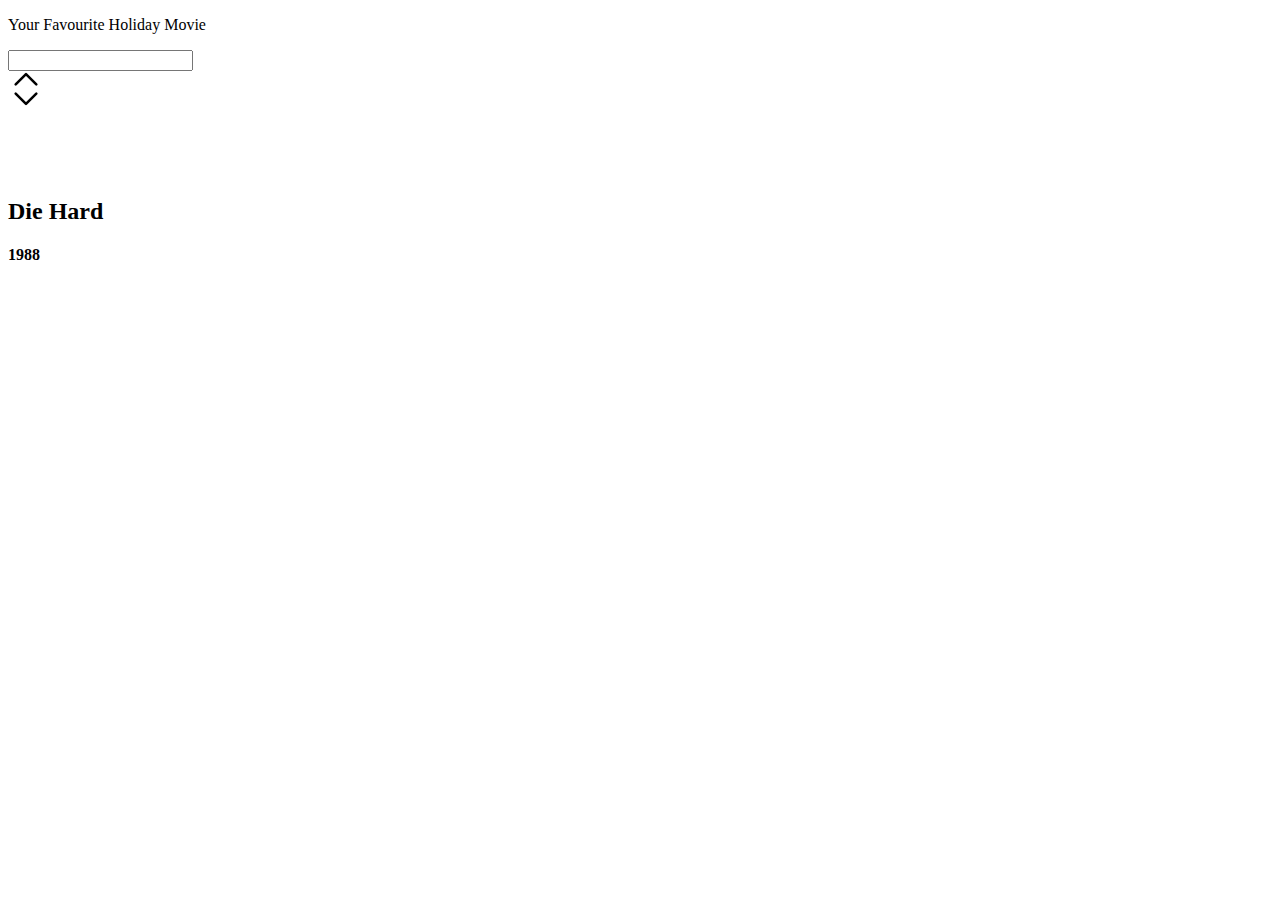
==== day2-Dropdown/index.html @ ba25f5d5 "dropdown started" ====
<!DOCTYPE html>
<html lang="en">
  <head>
    <meta charset="UTF-8" />
    <meta name="viewport" content="width=device-width, initial-scale=1.0" />
    <link rel="stylesheet" href="./styles.css" />
    <title>Dropdown</title>
  </head>
  <body
    class="bg-slate-100 text-slate-800 margin-0 min-h-screen flex items-start justify-center"
  >
    <div
      class="dropdown flex justify-between gap-4 w-[600px] rounded-md bg-gray-100 mt-14 border border-2 border-gray-200 p-12"
    >
      <div class="relative">
        <p
          class="absolute label-text pointer-none font-regular text-2xl pointer-events-none"
        >
          Your Favourite Holiday Movie
        </p>
        <input
          type="text"
          id="input-form"
          class="bg-transparent focus:outline-none focus:border-b-2 focus:border-gray-500 font-regular text-2xl w-[400px] py-2 transition duration-200"
        />
      </div>

      <div class="flex item-center justify-center">
        <svg
          width="36"
          height="36"
          viewBox="0 0 120 120"
          fill="none"
          xmlns="http://www.w3.org/2000/svg"
          class="text-gray-500 cursor-pointer"
        >
          <path
            d="M25.6364 44.6818L60 10.3182L94.3636 44.6818"
            stroke="currentColor"
            stroke-width="8.5909"
            stroke-linecap="round"
            stroke-linejoin="round"
          />
          <path
            d="M25.6364 75.3182L60 109.682L94.3636 75.3182"
            stroke="currentColor"
            stroke-width="8.5909"
            stroke-linecap="round"
            stroke-linejoin="round"
          />
        </svg>
      </div>
    </div>

    <div
      class="dropdown-items-box w-[600px] flex flex-col rounded-md bg-gray-100 mt-14 border border-2 border-gray-200"
    >
      <div
       data-movieName="2. Die Hard"
        class="flex gap-4 p-4 hover:bg-blue-500 hover:text-white transition duration-200 cursor-pointer"
      >
        <div class="w-[56px]">
          <img
            src="https://m.media-amazon.com/images/M/MV5BMGNlYmM1NmQtYWExMS00NmRjLTg5ZmEtMmYyYzJkMzljYWMxXkEyXkFqcGc@._V1_QL75_UX140_CR0,1,140,207_.jpg"
            alt=""
          />
        </div>
        <div class="flex flex-col align-center justify-center">
          <h2 class="text-2xl font-medium">Die Hard</h2>
          <h4 class="text-lg font-regular">1988</h4>
        </div>
      </div>


    <script src="https://cdn.tailwindcss.com"></script>
    <script src="./app.js"></script>
  </body>
</html>
---- day2-Dropdown/styles.css ----
.dropdown {
}
.label-text {
  transition: all 0.3s ease-in-out;
}

.open {
  transition: all 0.3s ease-in-out;
}

.open .label-text {
  transform: translate(-60px, -90px) scale(0.9);
}

.dropdown-items-box {
  position: absolute;

  top: 160px;
}
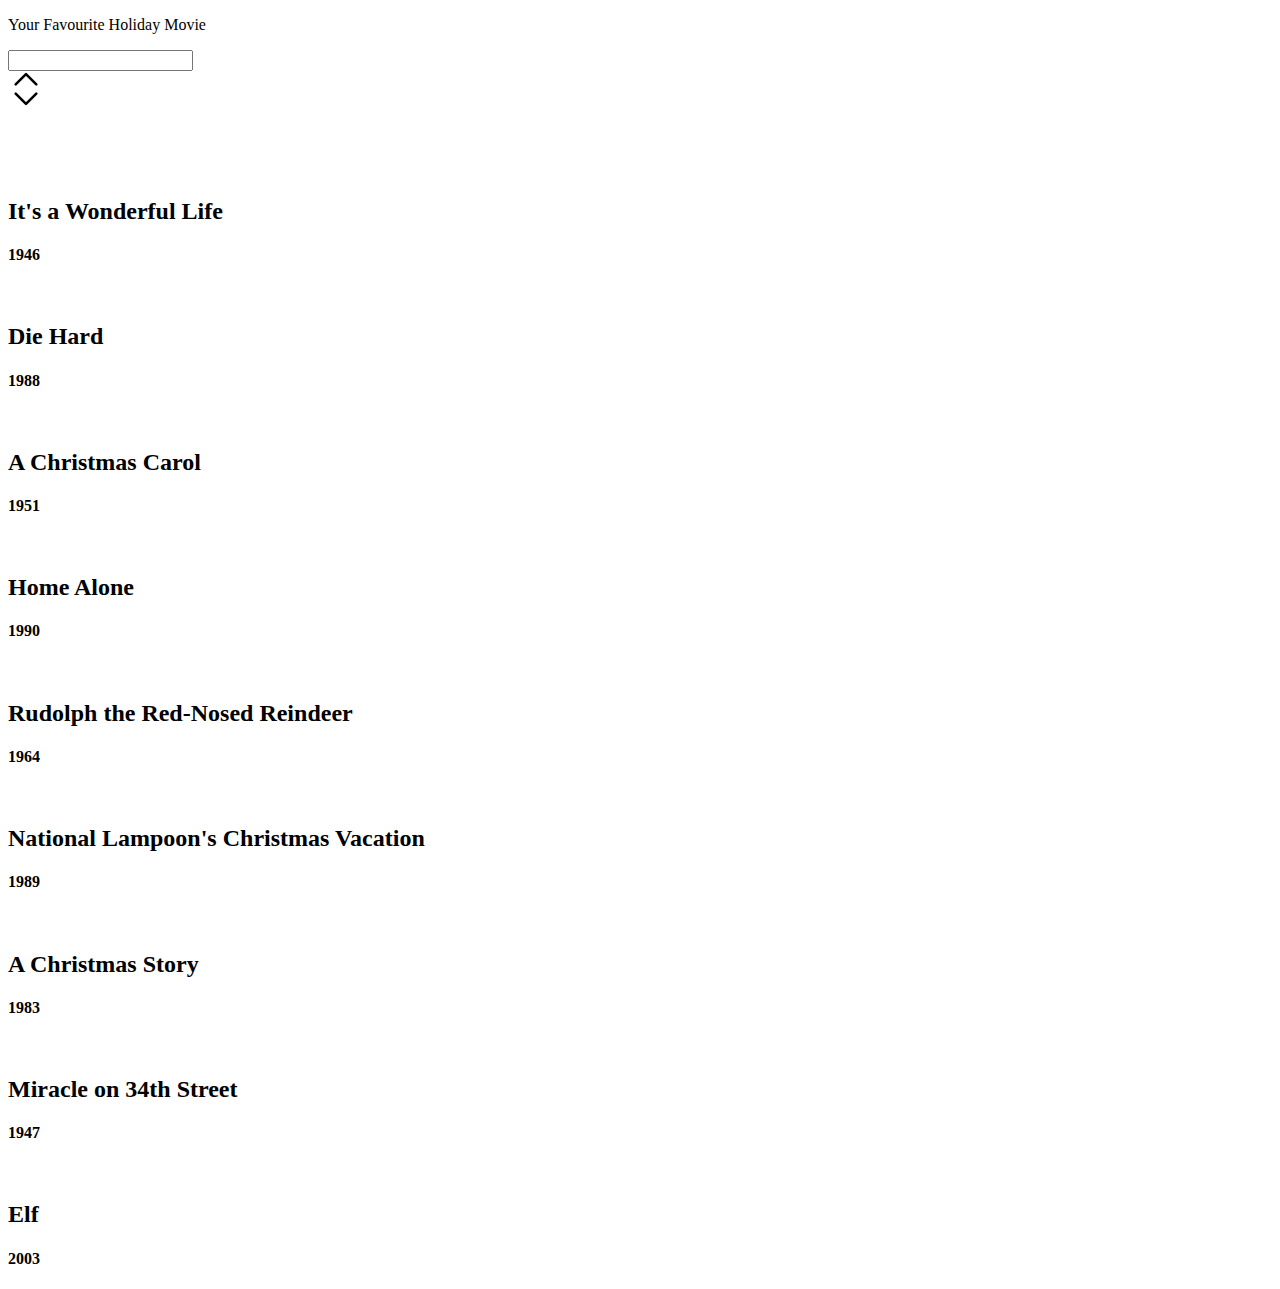
==== commit 832f3a89: "todo drop down" ====
--- a/day2-Dropdown/index.html
+++ b/day2-Dropdown/index.html
@@ -53,23 +53,12 @@
     </div>
 
     <div
-      class="dropdown-items-box w-[600px] flex flex-col rounded-md bg-gray-100 mt-14 border border-2 border-gray-200"
+    id="dropdown_items_box"
+      class="dropdown-items-box w-[600px] hidden flex-col rounded-md bg-gray-100 mt-14 border border-2 border-gray-200"
     >
-      <div
-       data-movieName="2. Die Hard"
-        class="flex gap-4 p-4 hover:bg-blue-500 hover:text-white transition duration-200 cursor-pointer"
-      >
-        <div class="w-[56px]">
-          <img
-            src="https://m.media-amazon.com/images/M/MV5BMGNlYmM1NmQtYWExMS00NmRjLTg5ZmEtMmYyYzJkMzljYWMxXkEyXkFqcGc@._V1_QL75_UX140_CR0,1,140,207_.jpg"
-            alt=""
-          />
-        </div>
-        <div class="flex flex-col align-center justify-center">
-          <h2 class="text-2xl font-medium">Die Hard</h2>
-          <h4 class="text-lg font-regular">1988</h4>
-        </div>
-      </div>
+    <!-- Dynamically rendered -->
+  </div>
+      
 
 
     <script src="https://cdn.tailwindcss.com"></script>
--- a/day2-Dropdown/styles.css
+++ b/day2-Dropdown/styles.css
@@ -14,6 +14,6 @@
 
 .dropdown-items-box {
   position: absolute;
-
   top: 160px;
 }
+
